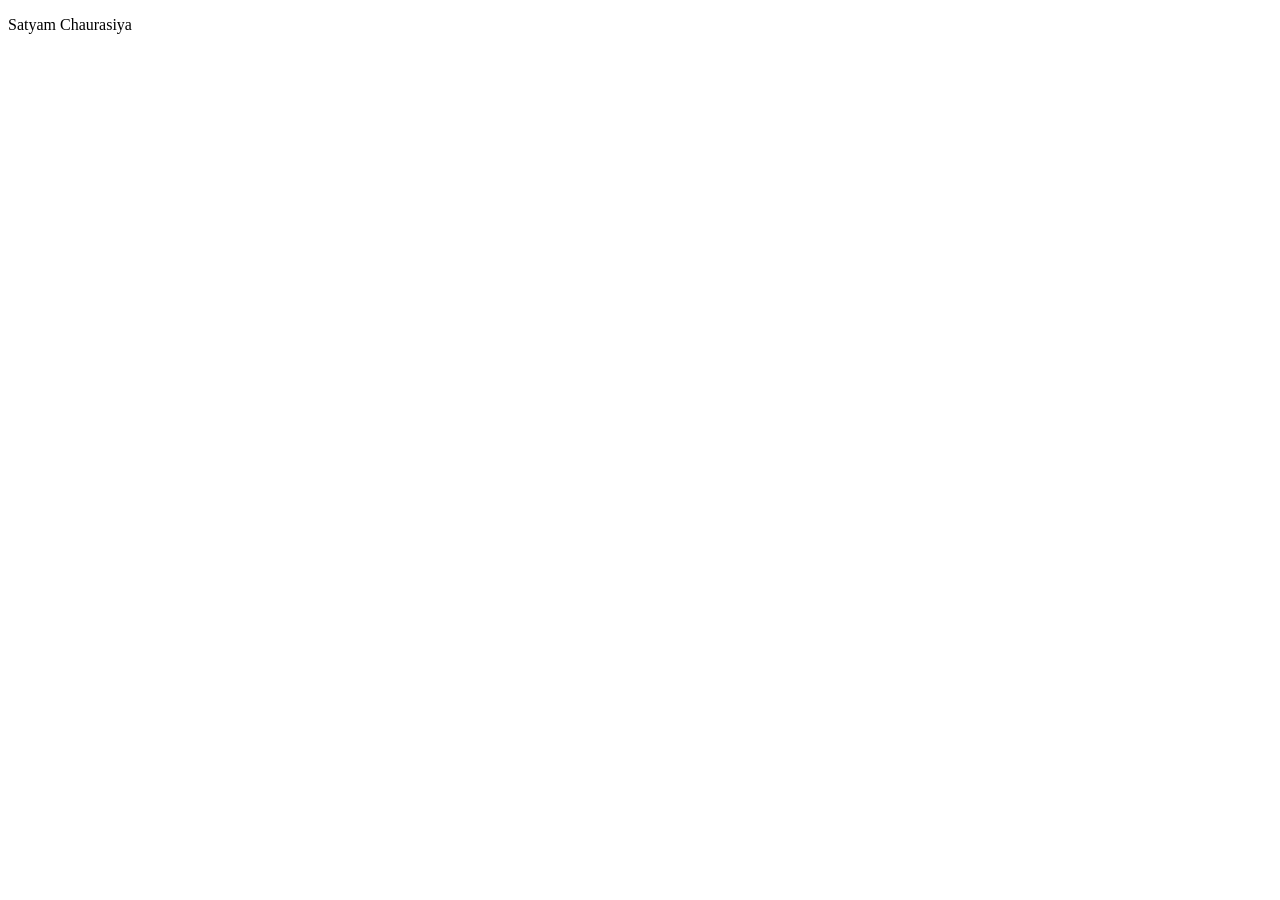
==== class.html @ 3bec91f5 "Initial commit - added HTML project" ====
<!DOCTYPE html>
<html lang="en">
<head>
    <meta charset="UTF-8">
    <meta name="viewport" content="width=device-width, initial-scale=1.0">
    <title>Document</title>
</head>
<body>
    <p>Satyam Chaurasiya<p>
</body>
</html>
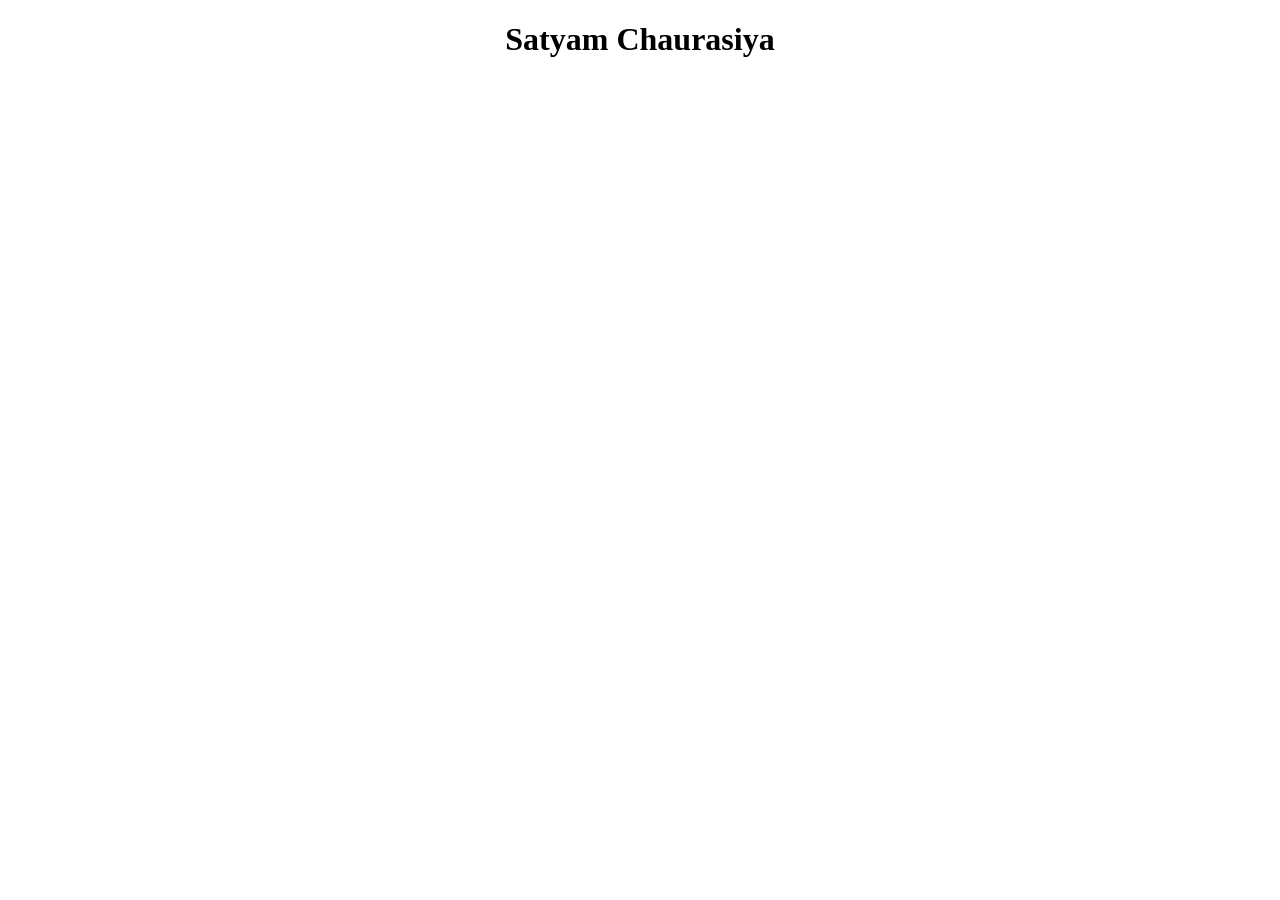
==== commit 2ea08789: "Initial commit - added HTML project" ====
--- a/class.html
+++ b/class.html
@@ -6,6 +6,6 @@
     <title>Document</title>
 </head>
 <body>
-    <p>Satyam Chaurasiya<p>
+    <h1 align="center">Satyam Chaurasiya</h1>
 </body>
 </html>
